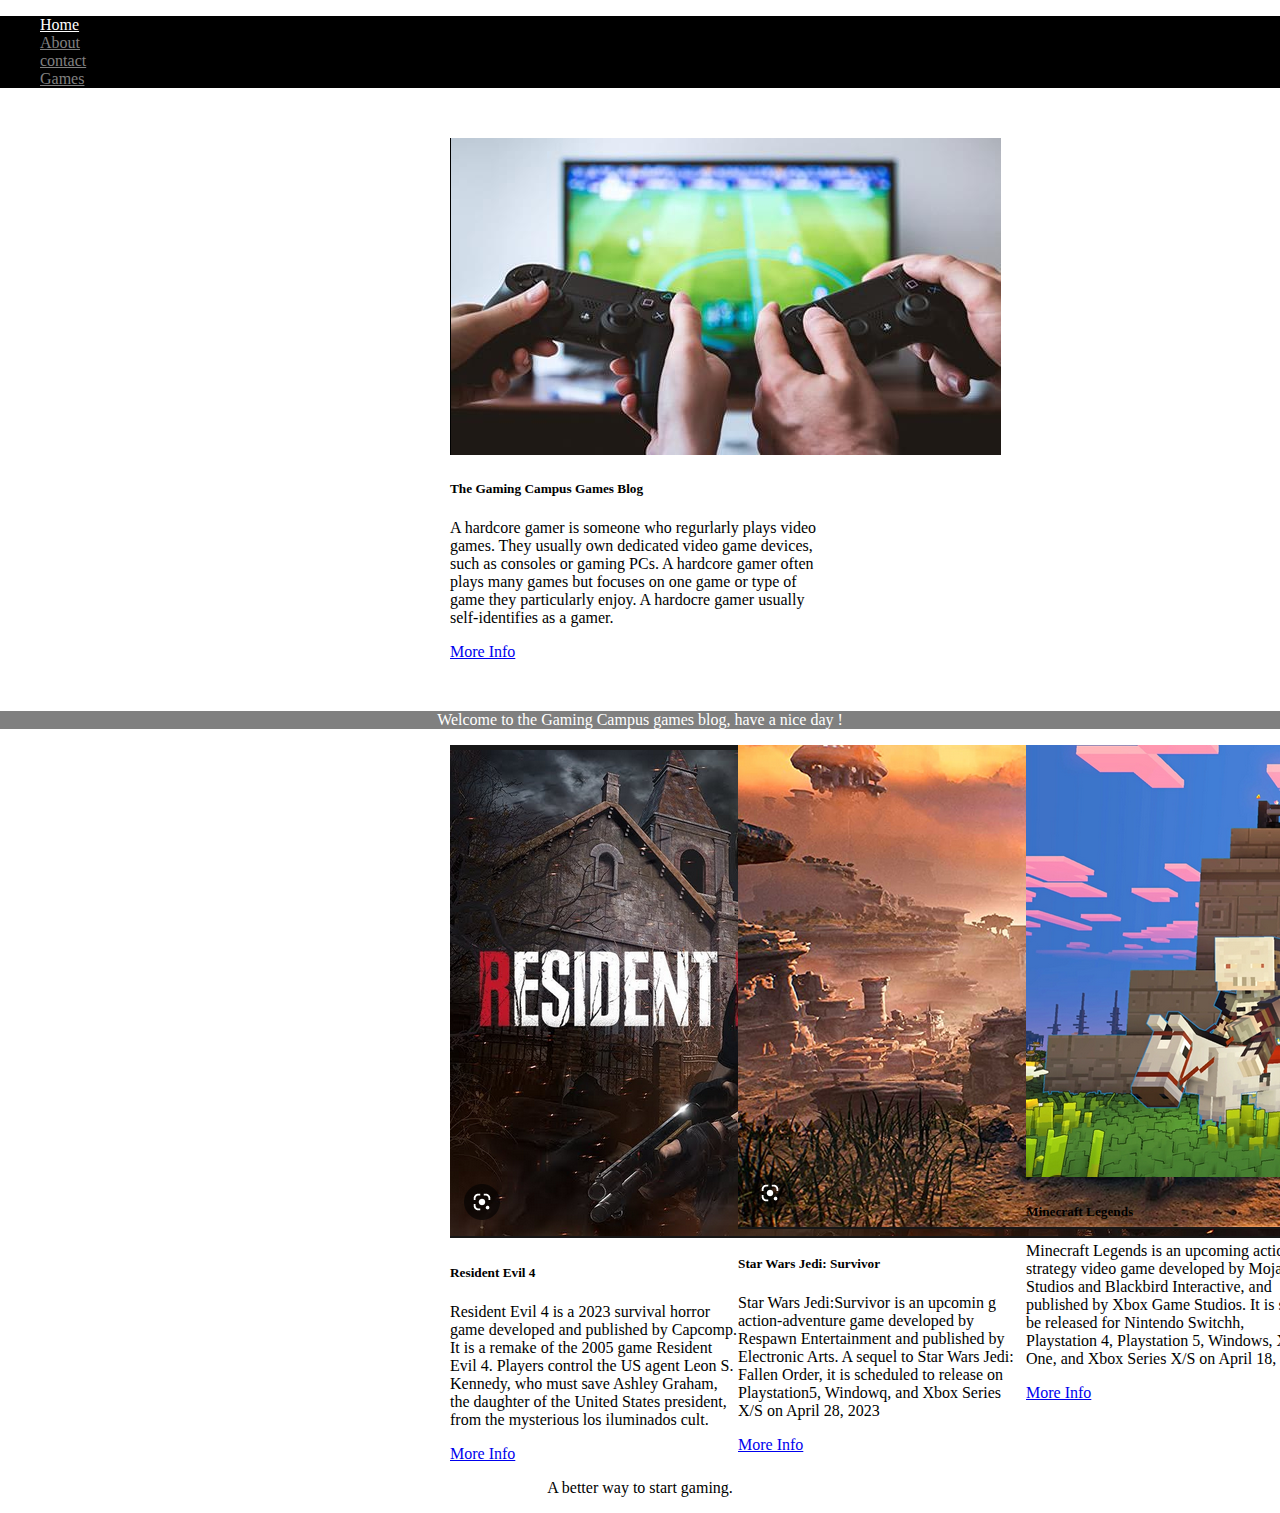
==== Partiel framework/index.html @ 5fc6da24 "Add files via upload" ====
<!DOCTYPE html>
<html lang="en">
<head>
    <meta charset="UTF-8">
    <meta http-equiv="X-UA-Compatible" content="IE=edge">
    <meta name="viewport" content="width=device-width, initial-scale=1.0">
    <link rel="stylesheet" href="css/style.css">
    <link href="https://cdn.jsdelivr.net/npm/bootstrap@5.3.0-alpha2/dist/css/bootstrap.min.css" rel="stylesheet" integrity="sha384-aFq/bzH65dt+w6FI2ooMVUpc+21e0SRygnTpmBvdBgSdnuTN7QbdgL+OapgHtvPp" crossorigin="anonymous">
    <title>partiel</title>
</head>
<body>
    <ul class="nav justify-content-end" style="background-color: black;">
        <li class="nav-item-1">
          <a class="nav-link active" aria-current="page" href="home" style="color: white;">Home</a>
        </li>
        <li class="nav-item">
          <a class="nav-link" href="about" style="color: gray;">About</a>
        </li>
        <li class="nav-item">
          <a class="nav-link" href="contact" style="color: gray;">contact</a>
        </li>
        <li class="nav-item">
          <a class="nav-link" href="games" style="color: gray;">Games</a>
        </li>
      </ul>

     
   <div class="container">
    <div class="card mb-3" style="max-width: 800px;">
        <div class="row g-0">
          <div class="col-md-4">
            <img src="img/2-14.png" class="img-fluid rounded-start" alt="...">
          </div>
          <div class="col-md-8">
            <div class="card-body">
              <h5 class="card-title">The Gaming Campus Games Blog</h5>
              <p class="card-text">A hardcore gamer is someone who regurlarly plays video games. They usually own dedicated video game devices, such as consoles or gaming PCs. A hardcore gamer often plays many games but focuses on one game or type of game they particularly enjoy. A hardocre gamer usually self-identifies as a gamer.</p>
              <a href="#" class="btn btn-primary">More Info</a>
            </div>
          </div>
        </div>
      </div>
   </div>

<div class="text1">
    <p>Welcome to the Gaming Campus games blog, have a nice day !</p>
</div>

<div class="contain">
    <div class="card R4" style="width: 18rem;">
        <img src="img/0-01.png" class="card-img-top" alt="Resident evil4">
        <div class="card-body text-black">
          <h5 class="card-title">Resident Evil 4</h5>
          <p class="card-text">Resident Evil 4 is a 2023 survival horror game developed and published by Capcomp. It is a remake of the 2005 game Resident Evil 4. Players control the US agent Leon S. Kennedy, who must save Ashley Graham, the daughter of the United States president, from the mysterious los iluminados cult.</p>
          <a href="#" class="btn btn-primary">More Info</a>
        </div>
      </div>

    <div class="card SW" style="width: 18rem;">
        <img src="img/1-09.png" class="card-img-top" alt="Affiche Star Wars">
        <div class="card-body text-black">
          <h5 class="card-title">Star Wars Jedi: Survivor</h5>
          <p class="card-text">Star Wars Jedi:Survivor is an upcomin g action-adventure game developed by Respawn Entertainment and published by Electronic Arts. A sequel to Star Wars Jedi: Fallen Order, it is scheduled to release on Playstation5, Windowq, and Xbox Series X/S on April 28, 2023</p>
          <a href="#" class="btn btn-primary">More Info</a>
        </div>
    </div>
      
   <div class="card MC" style="width: 18rem;">
            <img src="img/1-37.png" class="card-img-top" alt="Affiche Minecraft Legends">
            <div class="card-body text-black">
              <h5 class="card-title">Minecraft Legends</h5>
              <p class="card-text">Minecraft Legends is an upcoming action-strategy video game developed by Mojang Studios and Blackbird Interactive, and published by Xbox Game Studios. It is set to be released for Nintendo Switchh, Playstation 4, Playstation 5, Windows, Xbox One, and Xbox Series X/S on April 18, 2023</p>
              <a href="#" class="btn btn-primary">More Info</a>
            </div>
    </div>
    </div>
</div>

<div class="text2">
    <p>A better way to start gaming.</p>
</div>


    <script src="https://cdn.jsdelivr.net/npm/bootstrap@5.3.0-alpha2/dist/js/bootstrap.bundle.min.js" integrity="sha384-qKXV1j0HvMUeCBQ+QVp7JcfGl760yU08IQ+GpUo5hlbpg51QRiuqHAJz8+BrxE/N" crossorigin="anonymous"></script>  
</body>
</html>
---- Partiel framework/css/style.css ----
html{
    overflow-x: hidden;
}

html,body {
    margin: 0;
    padding: 0;
}

.container {
    justify-content: center; 
    margin-top: 50px;
    margin-left: 450px;
    margin-right: 450px ;
}

.text1 {
    background-color: gray;
    color: white;
    text-align: center;
    margin-top: 50px;
}

.contain{
    margin-right: 450px;
    margin-left: 450px;
    display: flex;
    justify-content: space-evenly;
}

.text2 {
    text-align: center;
}
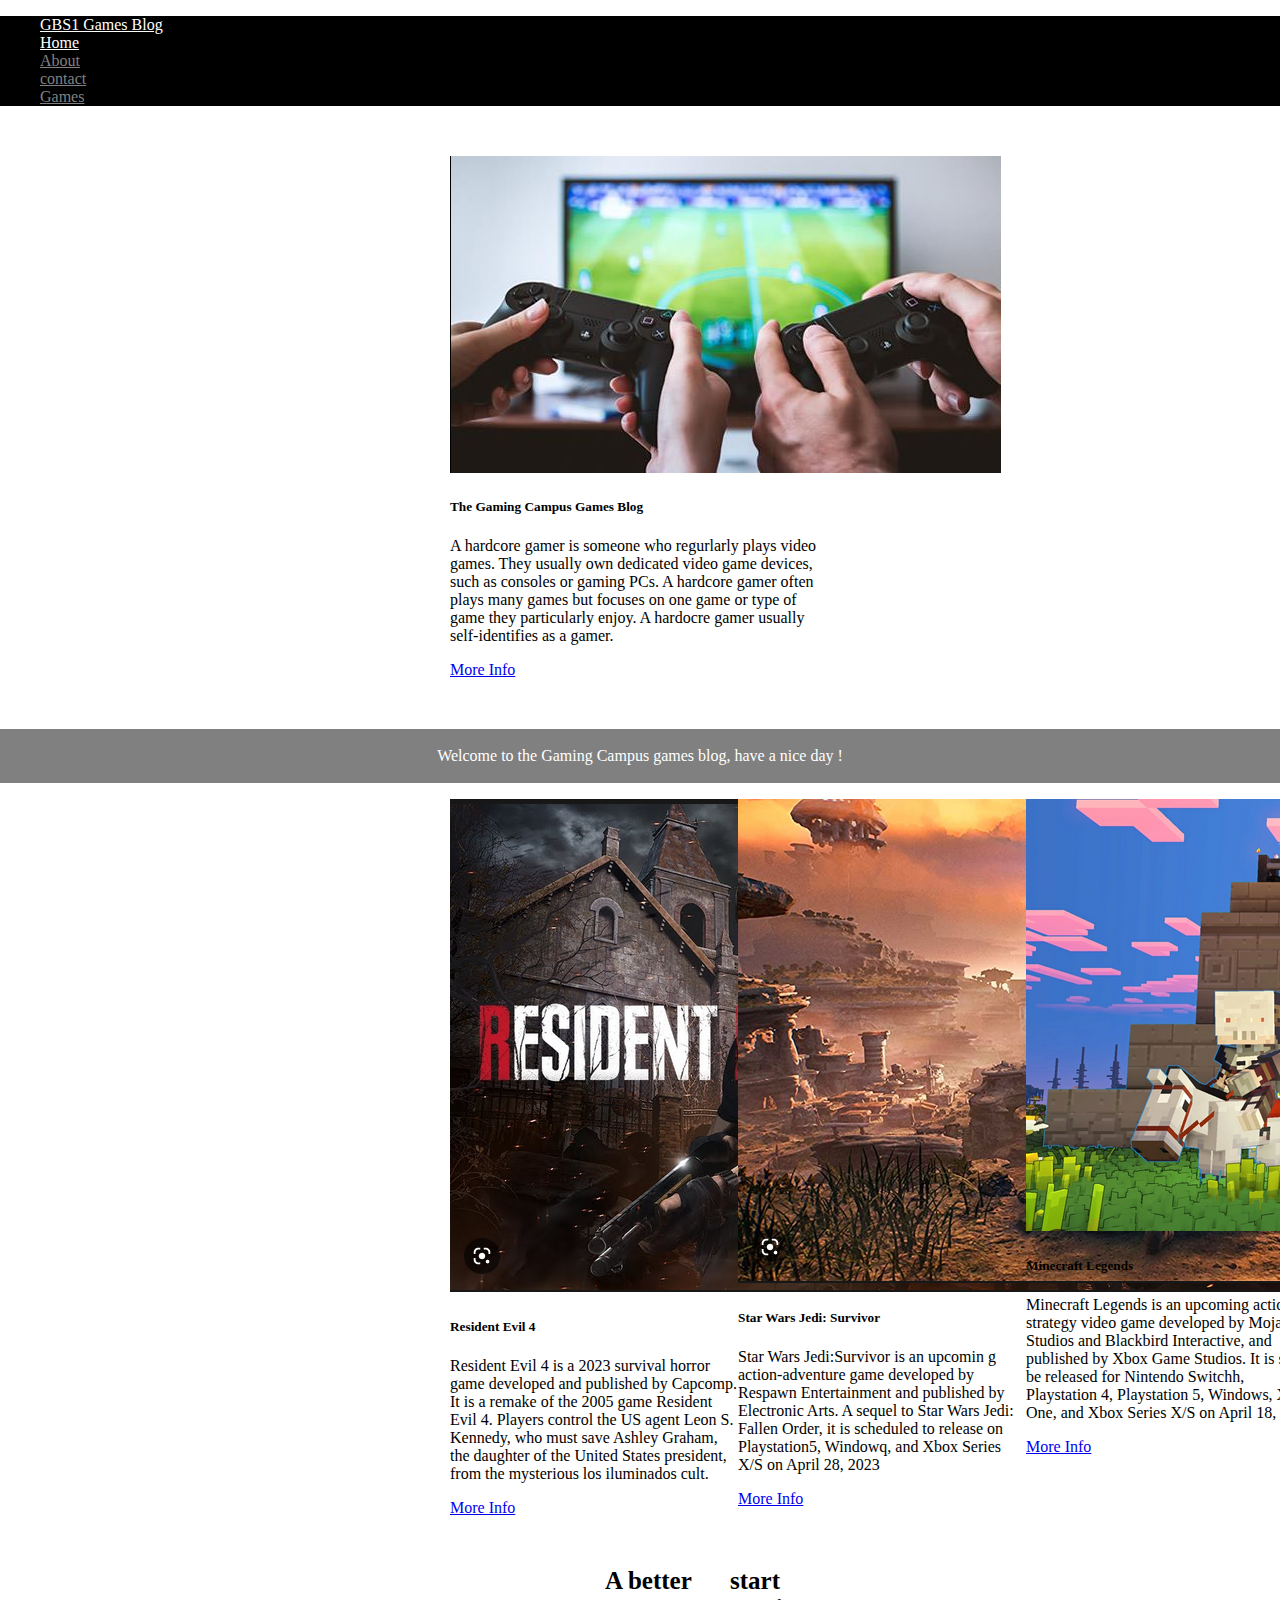
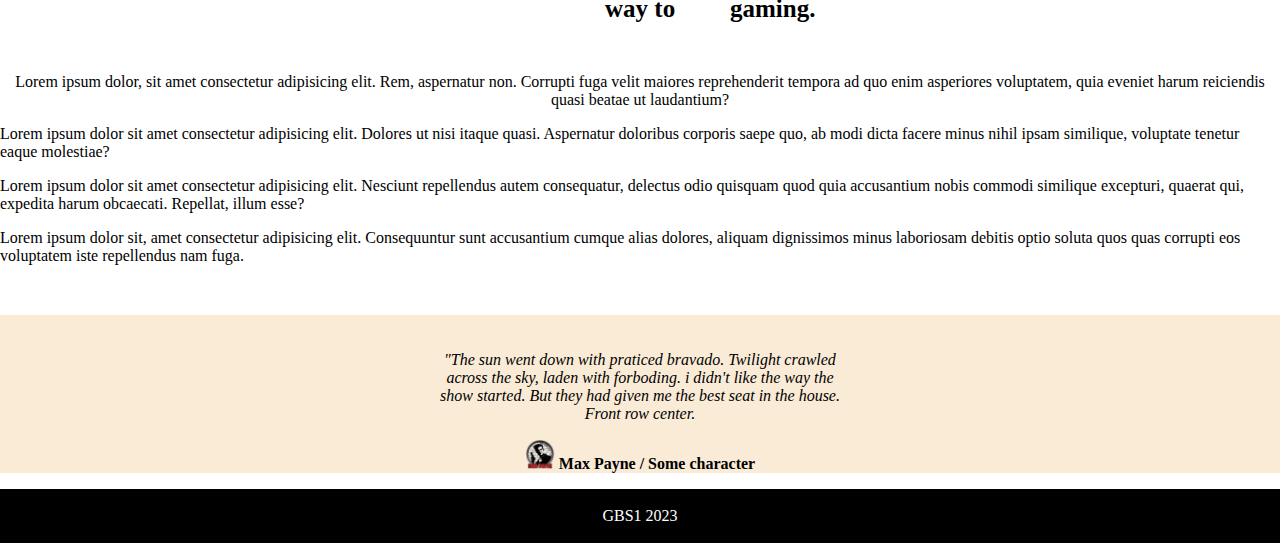
==== commit cfbc7fc4: "Add files via upload" ====
--- a/Partiel framework/index.html
+++ b/Partiel framework/index.html
@@ -9,8 +9,12 @@
     <title>partiel</title>
 </head>
 <body>
-    <ul class="nav justify-content-end" style="background-color: black;">
-        <li class="nav-item-1">
+    <ul class="nav" style="background-color: black;">
+        <li class="nav-item-GBS">
+            <a class="nav-link active" aria-current="page" href="home" style="color: white;">GBS1 Games Blog</a>
+        </li>
+        <div class="navend"></div>
+        <li class="nav-item">
           <a class="nav-link active" aria-current="page" href="home" style="color: white;">Home</a>
         </li>
         <li class="nav-item">
@@ -22,11 +26,12 @@
         <li class="nav-item">
           <a class="nav-link" href="games" style="color: gray;">Games</a>
         </li>
+    </div>
       </ul>
 
      
    <div class="container">
-    <div class="card mb-3" style="max-width: 800px;">
+    <div class="card mb-3" style="max-width: fit-content;">
         <div class="row g-0">
           <div class="col-md-4">
             <img src="img/2-14.png" class="img-fluid rounded-start" alt="...">
@@ -43,7 +48,12 @@
    </div>
 
 <div class="text1">
-    <p>Welcome to the Gaming Campus games blog, have a nice day !</p>
+    <p>                                                                                  <br>
+                                                                                         
+     Welcome to the Gaming Campus games blog, have a nice day !
+                                                                                         <br>
+                                                                                         <br>
+    </p>
 </div>
 
 <div class="contain">
@@ -76,8 +86,44 @@
     </div>
 </div>
 
-<div class="text2">
-    <p>A better way to start gaming.</p>
+<div class="text2 container">
+    <div class="title"></div>
+    <p>A better way to start<br> 
+    gaming.</p>
+</div>
+<div class="para1">
+    <p>Lorem ipsum dolor, sit amet consectetur adipisicing elit. Rem, aspernatur non. Corrupti fuga velit maiores reprehenderit tempora ad quo enim asperiores voluptatem, quia eveniet harum reiciendis quasi beatae ut laudantium?</p>
+</div>
+<div class="para2">
+    <p>Lorem ipsum dolor sit amet consectetur adipisicing elit. Dolores ut nisi itaque quasi. Aspernatur doloribus corporis saepe quo, ab modi dicta facere minus nihil ipsam similique, voluptate tenetur eaque molestiae?</p>
+</div>
+<div class="para3">
+    <p>Lorem ipsum dolor sit amet consectetur adipisicing elit. Nesciunt repellendus autem consequatur, delectus odio quisquam quod quia accusantium nobis commodi similique excepturi, quaerat qui, expedita harum obcaecati. Repellat, illum esse?</p>
+</div>
+<div class="para4">
+    <p>Lorem ipsum dolor sit, amet consectetur adipisicing elit. Consequuntur sunt accusantium cumque alias dolores, aliquam dignissimos minus laboriosam debitis optio soluta quos quas corrupti eos voluptatem iste repellendus nam fuga.</p>
+</div>
+</div>
+
+<div class="citation">
+    <p>                                                                      <br>
+                                                                             <br>
+        "The sun went down with praticed bravado. Twilight crawled <br>
+         across the sky, laden with forboding. i didn't like the way the <br>
+         show started. But they had given me the best seat in the house. <br>
+         Front row center.</p>
+         <div class="payne">
+            <p><img src="img/payne.png" img width="30px"> Max Payne / Some character 
+                                                                               <br>
+            </p>
+         </div>
+</div>
+
+<div class="end">
+    <p>                                                                     <br>
+        GBS1 2023 <br>
+                                                                             <br>         
+    </p>
 </div>
 
 
--- a/Partiel framework/css/style.css
+++ b/Partiel framework/css/style.css
@@ -5,6 +5,12 @@
 html,body {
     margin: 0;
     padding: 0;
+}
+
+
+
+.navend {
+    justify-content: end;
 }
 
 .container {
@@ -15,6 +21,7 @@
 }
 
 .text1 {
+    background-size: 100px;
     background-color: gray;
     color: white;
     text-align: center;
@@ -29,5 +36,34 @@
 }
 
 .text2 {
+    column-count: 3;
+    text-align: left;
+    font-weight: bold;
+    font-size: 25px;
+    margin-left: 480px;
+    margin-top: 50px;
+    margin-bottom: 50px;
+}
+
+.para1 {
+    text-align: center;
+}
+
+.citation {
+    background-color: antiquewhite;
+    margin-top: 50px;   
+    font-style: italic;
+    text-align: center;
+}
+
+.payne {
+    font-weight: bold;
+    font-style: normal; 
+}
+
+.end {
+    background-color: black;
+    background-size: 100px;
+    color: white;
     text-align: center;
 }